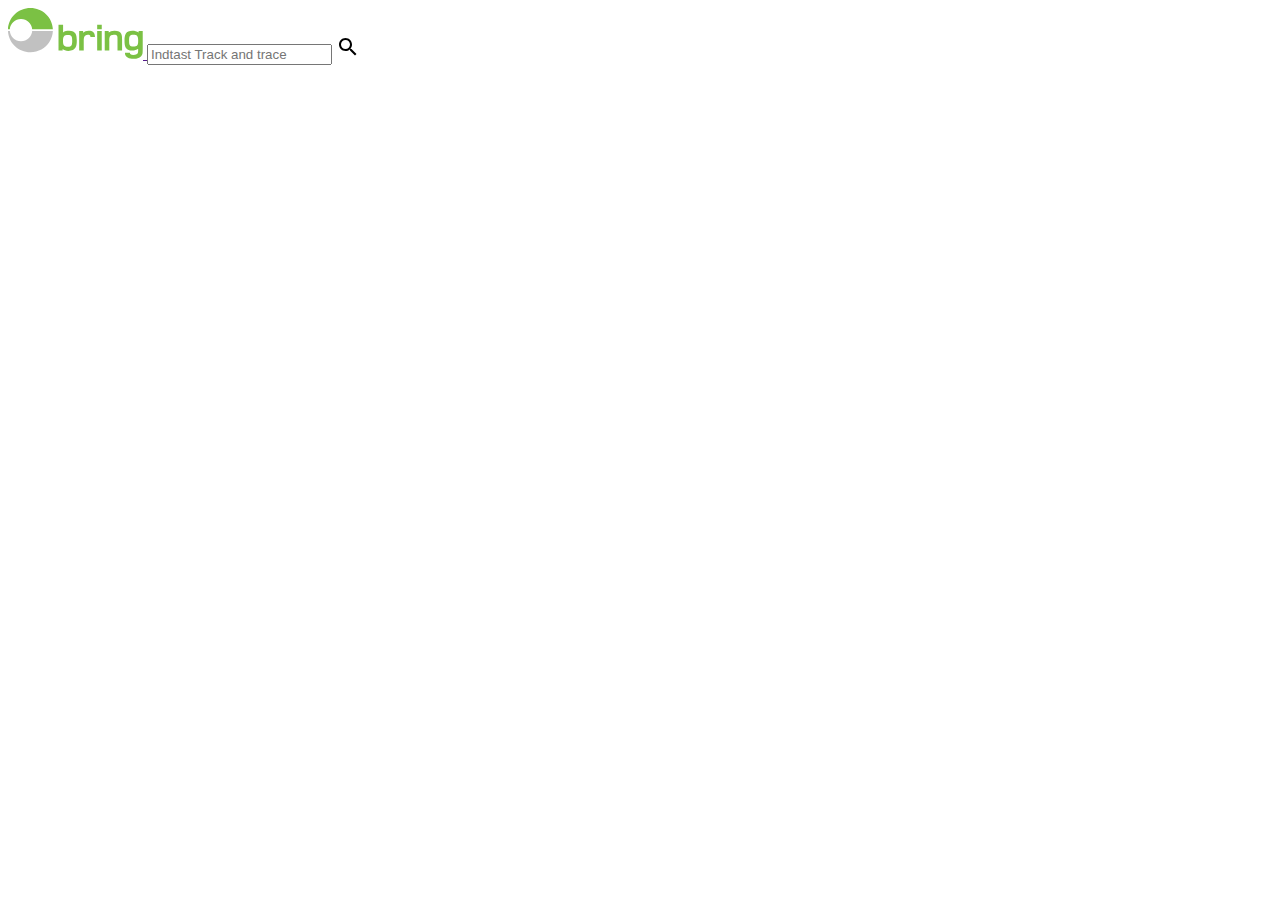
==== CSS Prøveeksamen/index.html @ 12c3d3b9 "Prøveeksamen" ====
<!DOCTYPE html>
<html lang="en">
<head>
    <meta charset="UTF-8">
    <meta http-equiv="X-UA-Compatible" content="IE=edge">
    <meta name="viewport" content="width=device-width, initial-scale=1.0">
    <title>Document</title>
    <link rel="stylesheet" href="style.css">
</head>
<body>
    <nav>
        <a href="">
            <svg xmlns="http://www.w3.org/2000/svg" width="135" height="51" viewBox="0 0 135 51">
                <g fill="none" fill-rule="evenodd">
                    <path class="logo-part-1" d="M89.174 21.286h4.58v-4.524h-4.58v4.524zm0 21.286h4.58V23.06h-4.58v19.512zm36.02-4.083c-3.405 0-4.095-1.243-4.095-5.806 0-4.564.69-5.965 4.094-5.965 3.933 0 4.988 1.08 4.988 5.964 0 4.883-1.055 5.805-4.988 5.805zm5.392-15.43v1.538c-1.54-1.36-4.053-1.882-6.162-1.882-6.81 0-7.905 4.044-7.905 9.968 0 4.684.445 9.888 7.945 9.888 1.905 0 4.256-.44 5.676-1.723 0 1 .042 2.41-.08 3.41-.244 1.84-2.15 2.642-4.784 2.642-2.555 0-3.362-.712-3.362-2.113h-4.99c0 4.964 4.5 5.955 8.472 5.955 3.65 0 8.435-.96 9.164-5.604.162-1.08.162-2.848.162-4.65V23.06h-4.136zm-24.17-.344c-2.796 0-4.58.88-5.715 1.882v-1.54H96.73v19.514h4.58v-9.088c0-3.402-.363-6.765 4.582-6.765 3.975 0 3.61 1.8 3.61 5.564v10.288h4.58v-10.65c0-4.24.326-9.206-7.663-9.206zm-25.844 0c-2.312 0-4.136.72-5.434 2.083v-1.74h-3.972V42.57h4.58v-8.487c0-1.52-.08-3.682.448-5.084.485-1.32 1.662-2.32 3.567-2.32 1.907 0 2.663.4 2.663 2.202h4.554c0-4.284-2.148-6.166-6.405-6.166zM60.076 38.81c-3.934 0-5.07-1.082-5.07-5.965 0-4.886 1.136-5.965 5.07-5.965 3.405 0 4.134 1.4 4.134 5.965 0 4.563-.73 5.964-4.134 5.964zm1.012-16.094c-2.148 0-4.5.24-6 1.763v-7.73h-4.58V42.57h4.133V41.01c1.218 1.08 3.084 1.88 5.72 1.88 7.904 0 8.43-5.282 8.43-10.045 0-5.925-.93-10.13-7.702-10.13z" fill="#7bc144"></path>
                    <path class="logo-part-2" d="M13.003 33.26c-5.9 0-10.732-4.493-11.19-10.2H0c.472 11.834 10.333 21.286 22.435 21.286 7.95 0 14.933-4.08 18.922-10.234 2.084-3.213 3.35-6.993 3.513-11.052H24.192c-.458 5.707-5.29 10.2-11.19 10.2z" fill="#C1C1C1"></path>
                    <path class="logo-part-3" d="M1.813 21.285c.458-5.707 5.29-10.2 11.19-10.2 5.898 0 10.73 4.493 11.19 10.2H44.87C44.397 9.45 34.536 0 22.435 0 10.333 0 .473 9.45 0 21.285h1.813" fill="#7bc144"></path>
                </g>
            </svg>
        </a>
        <input class="search" type="text" placeholder="Indtast Track and trace">
            <svg 
                xmlns="http://www.w3.org/2000/svg" width="24" height="24" viewBox="0 0 24 24"><path d="M15.5 14h-.79l-.28-.27C15.41 12.59 16 11.11 16 9.5 16 5.91 13.09 3 9.5 3S3 5.91 3 9.5 5.91 16 9.5 16c1.61 0 3.09-.59 4.23-1.57l.27.28v.79l5 4.99L20.49 19l-4.99-5zm-6 0C7.01 14 5 11.99 5 9.5S7.01 5 9.5 5 14 7.01 14 9.5 11.99 14 9.5 14z"/><path d="M0 0h24v24H0z" fill="none"/>
            </svg>
    </nav>
</body>
</html>
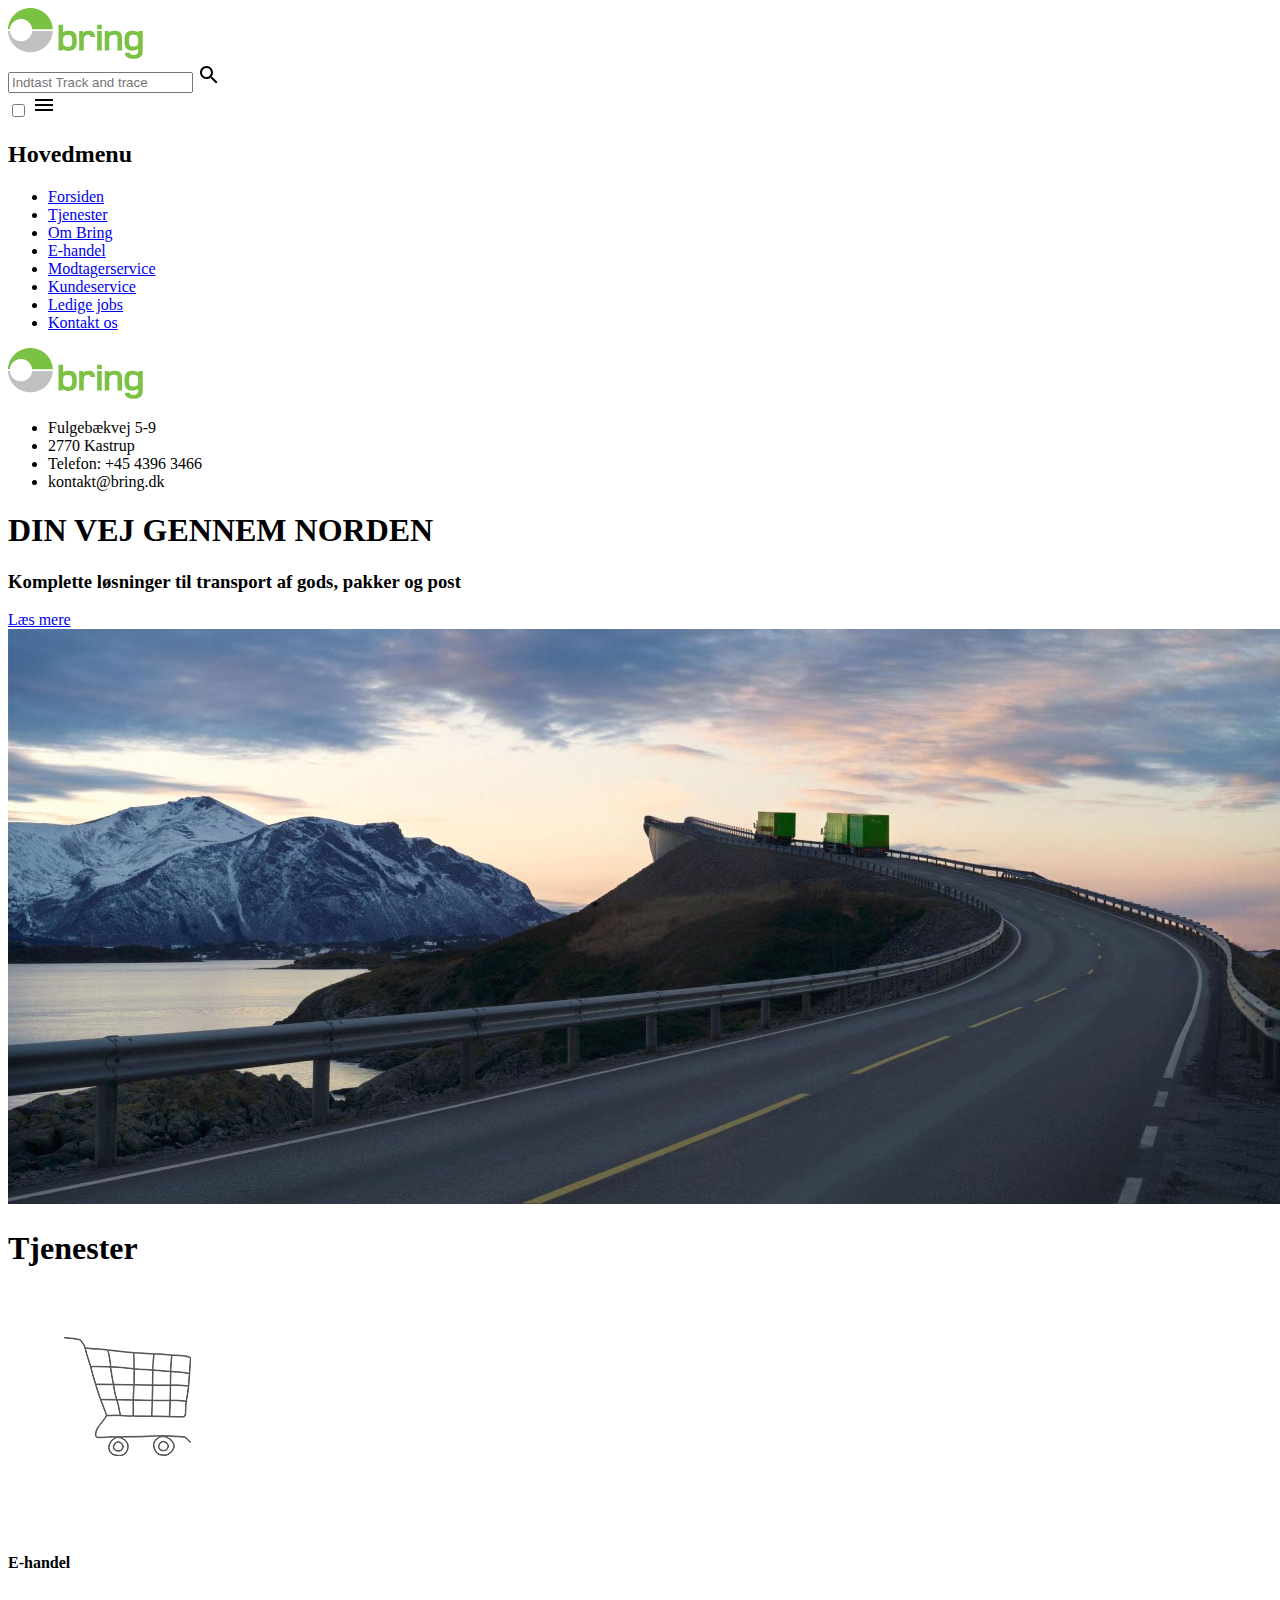
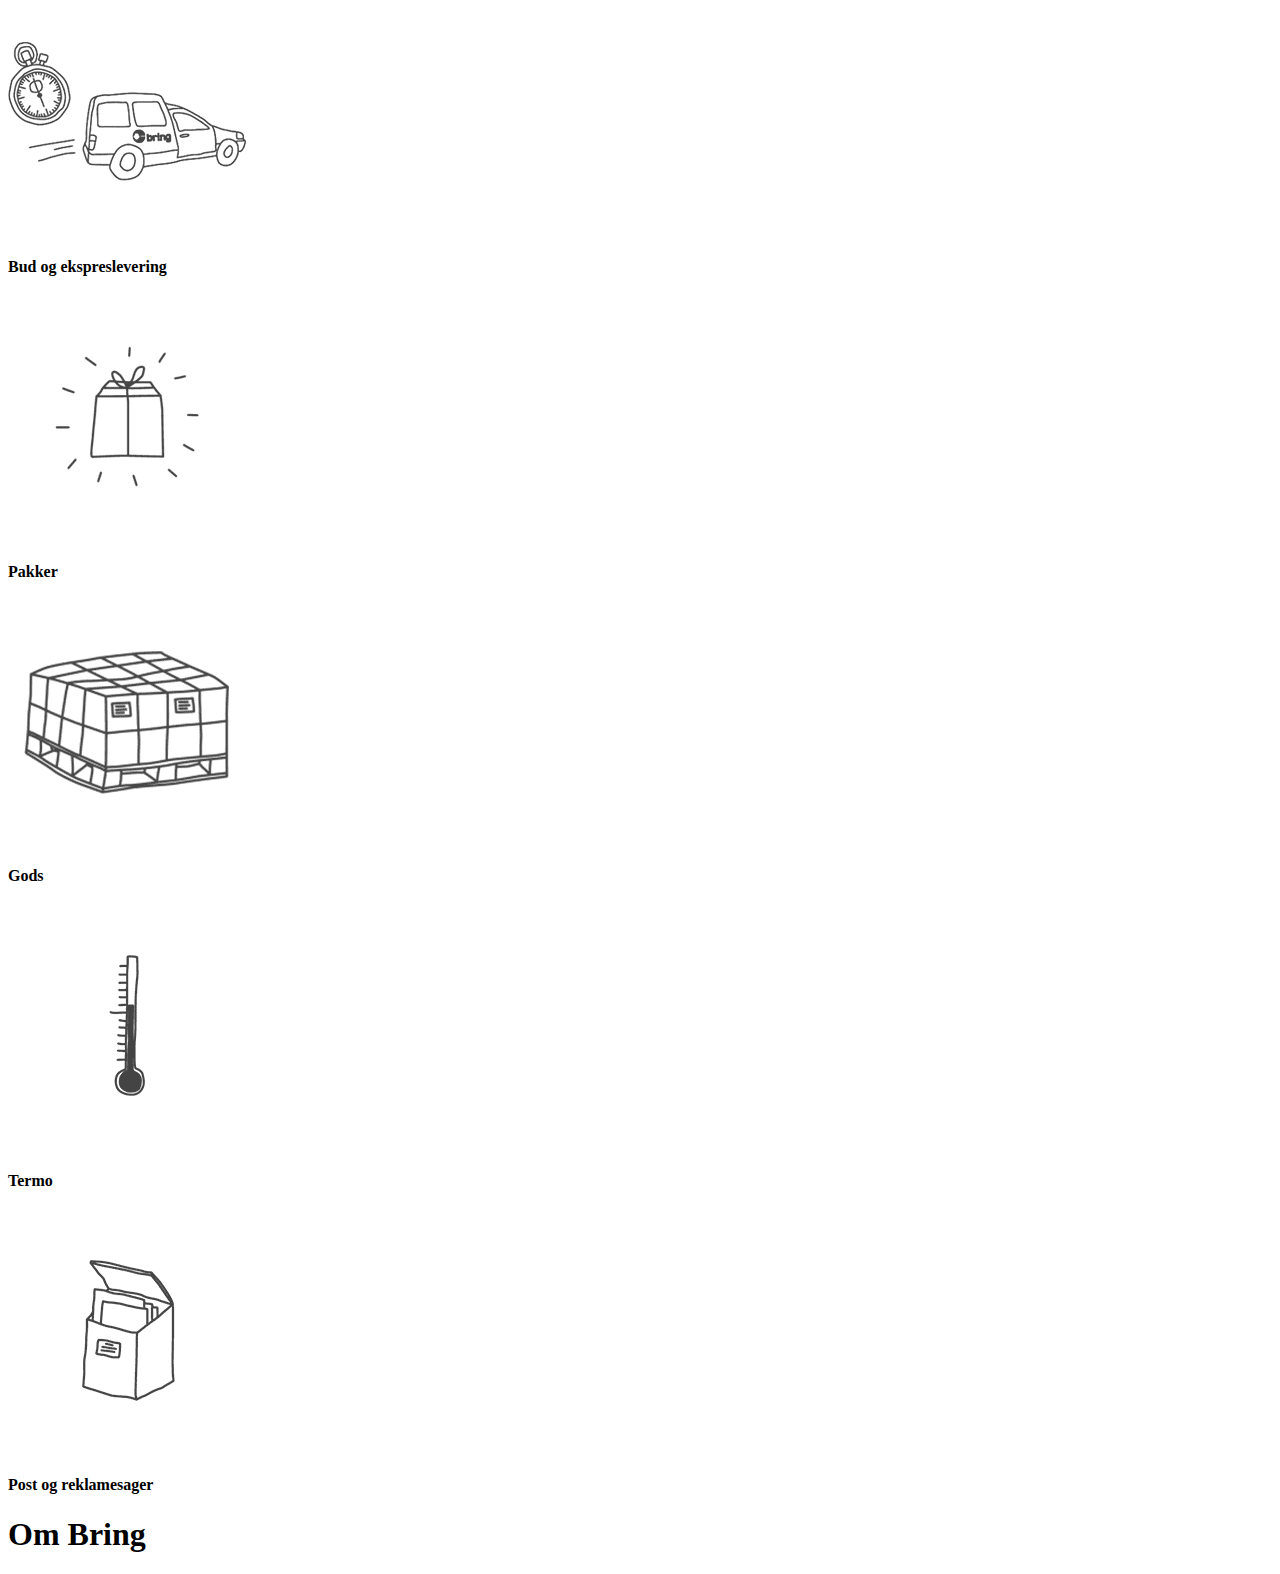
==== commit 3392e57e: "Prøveeksamen IP" ====
--- a/CSS Prøveeksamen/index.html
+++ b/CSS Prøveeksamen/index.html
@@ -9,7 +9,8 @@
 </head>
 <body>
     <nav>
-        <a href="">
+        <!-- BRING logo -->
+        <a class="bring-link" href="">
             <svg xmlns="http://www.w3.org/2000/svg" width="135" height="51" viewBox="0 0 135 51">
                 <g fill="none" fill-rule="evenodd">
                     <path class="logo-part-1" d="M89.174 21.286h4.58v-4.524h-4.58v4.524zm0 21.286h4.58V23.06h-4.58v19.512zm36.02-4.083c-3.405 0-4.095-1.243-4.095-5.806 0-4.564.69-5.965 4.094-5.965 3.933 0 4.988 1.08 4.988 5.964 0 4.883-1.055 5.805-4.988 5.805zm5.392-15.43v1.538c-1.54-1.36-4.053-1.882-6.162-1.882-6.81 0-7.905 4.044-7.905 9.968 0 4.684.445 9.888 7.945 9.888 1.905 0 4.256-.44 5.676-1.723 0 1 .042 2.41-.08 3.41-.244 1.84-2.15 2.642-4.784 2.642-2.555 0-3.362-.712-3.362-2.113h-4.99c0 4.964 4.5 5.955 8.472 5.955 3.65 0 8.435-.96 9.164-5.604.162-1.08.162-2.848.162-4.65V23.06h-4.136zm-24.17-.344c-2.796 0-4.58.88-5.715 1.882v-1.54H96.73v19.514h4.58v-9.088c0-3.402-.363-6.765 4.582-6.765 3.975 0 3.61 1.8 3.61 5.564v10.288h4.58v-10.65c0-4.24.326-9.206-7.663-9.206zm-25.844 0c-2.312 0-4.136.72-5.434 2.083v-1.74h-3.972V42.57h4.58v-8.487c0-1.52-.08-3.682.448-5.084.485-1.32 1.662-2.32 3.567-2.32 1.907 0 2.663.4 2.663 2.202h4.554c0-4.284-2.148-6.166-6.405-6.166zM60.076 38.81c-3.934 0-5.07-1.082-5.07-5.965 0-4.886 1.136-5.965 5.07-5.965 3.405 0 4.134 1.4 4.134 5.965 0 4.563-.73 5.964-4.134 5.964zm1.012-16.094c-2.148 0-4.5.24-6 1.763v-7.73h-4.58V42.57h4.133V41.01c1.218 1.08 3.084 1.88 5.72 1.88 7.904 0 8.43-5.282 8.43-10.045 0-5.925-.93-10.13-7.702-10.13z" fill="#7bc144"></path>
@@ -18,10 +19,86 @@
                 </g>
             </svg>
         </a>
-        <input class="search" type="text" placeholder="Indtast Track and trace">
-            <svg 
-                xmlns="http://www.w3.org/2000/svg" width="24" height="24" viewBox="0 0 24 24"><path d="M15.5 14h-.79l-.28-.27C15.41 12.59 16 11.11 16 9.5 16 5.91 13.09 3 9.5 3S3 5.91 3 9.5 5.91 16 9.5 16c1.61 0 3.09-.59 4.23-1.57l.27.28v.79l5 4.99L20.49 19l-4.99-5zm-6 0C7.01 14 5 11.99 5 9.5S7.01 5 9.5 5 14 7.01 14 9.5 11.99 14 9.5 14z"/><path d="M0 0h24v24H0z" fill="none"/>
+        
+        <div>
+            <!-- Search box -->
+            <input class="search" type="text" placeholder="Indtast Track and trace">
+            <!-- Search logo -->
+            <svg xmlns="http://www.w3.org/2000/svg" width="24" height="24" viewBox="0 0 24 24">
+                <path d="M15.5 14h-.79l-.28-.27C15.41 12.59 16 11.11 16 9.5 16 5.91 13.09 3 9.5 3S3 5.91 3 9.5 5.91 16 9.5 16c1.61 0 3.09-.59 4.23-1.57l.27.28v.79l5 4.99L20.49 19l-4.99-5zm-6 0C7.01 14 5 11.99 5 9.5S7.01 5 9.5 5 14 7.01 14 9.5 11.99 14 9.5 14z"/><path d="M0 0h24v24H0z" fill="none"/>
             </svg>
+        </div>
+        
+        <!-- Menu -->
+        <div>
+            <!-- Checkbox -->
+            <input class="menu-btn" type="checkbox">
+            <!-- Hamburger icon -->
+            <svg xmlns="http://www.w3.org/2000/svg" width="24" height="24" viewBox="0 0 24 24" fill="black"><path d="M0 0h24v24H0z" fill="none"/><path d="M3 18h18v-2H3v2zm0-5h18v-2H3v2zm0-7v2h18V6H3z"/></svg>
+            <!-- Menu indhold-->
+            <header>
+                <h2>
+                    Hovedmenu
+                </h2>
+            </header>
+            <ul>
+                <li> <a href="#">Forsiden</a> </li>
+                <li> <a href="#">Tjenester</a> </li>
+                <li> <a href="#">Om Bring</a> </li>
+                <li> <a href="#">E-handel</a> </li>
+                <li> <a href="#">Modtagerservice</a> </li>
+                <li> <a href="#">Kundeservice</a> </li>
+                <li> <a href="#">Ledige jobs</a> </li>
+                <li> <a href="#">Kontakt os</a> </li>
+            </ul>
+            <!-- Under menu -->
+            <footer>
+                <svg xmlns="http://www.w3.org/2000/svg" width="135" height="51" viewBox="0 0 135 51">
+                    <g fill="none" fill-rule="evenodd">
+                        <path class="logo-part-1" d="M89.174 21.286h4.58v-4.524h-4.58v4.524zm0 21.286h4.58V23.06h-4.58v19.512zm36.02-4.083c-3.405 0-4.095-1.243-4.095-5.806 0-4.564.69-5.965 4.094-5.965 3.933 0 4.988 1.08 4.988 5.964 0 4.883-1.055 5.805-4.988 5.805zm5.392-15.43v1.538c-1.54-1.36-4.053-1.882-6.162-1.882-6.81 0-7.905 4.044-7.905 9.968 0 4.684.445 9.888 7.945 9.888 1.905 0 4.256-.44 5.676-1.723 0 1 .042 2.41-.08 3.41-.244 1.84-2.15 2.642-4.784 2.642-2.555 0-3.362-.712-3.362-2.113h-4.99c0 4.964 4.5 5.955 8.472 5.955 3.65 0 8.435-.96 9.164-5.604.162-1.08.162-2.848.162-4.65V23.06h-4.136zm-24.17-.344c-2.796 0-4.58.88-5.715 1.882v-1.54H96.73v19.514h4.58v-9.088c0-3.402-.363-6.765 4.582-6.765 3.975 0 3.61 1.8 3.61 5.564v10.288h4.58v-10.65c0-4.24.326-9.206-7.663-9.206zm-25.844 0c-2.312 0-4.136.72-5.434 2.083v-1.74h-3.972V42.57h4.58v-8.487c0-1.52-.08-3.682.448-5.084.485-1.32 1.662-2.32 3.567-2.32 1.907 0 2.663.4 2.663 2.202h4.554c0-4.284-2.148-6.166-6.405-6.166zM60.076 38.81c-3.934 0-5.07-1.082-5.07-5.965 0-4.886 1.136-5.965 5.07-5.965 3.405 0 4.134 1.4 4.134 5.965 0 4.563-.73 5.964-4.134 5.964zm1.012-16.094c-2.148 0-4.5.24-6 1.763v-7.73h-4.58V42.57h4.133V41.01c1.218 1.08 3.084 1.88 5.72 1.88 7.904 0 8.43-5.282 8.43-10.045 0-5.925-.93-10.13-7.702-10.13z" fill="#7bc144"></path>
+                        <path class="logo-part-2" d="M13.003 33.26c-5.9 0-10.732-4.493-11.19-10.2H0c.472 11.834 10.333 21.286 22.435 21.286 7.95 0 14.933-4.08 18.922-10.234 2.084-3.213 3.35-6.993 3.513-11.052H24.192c-.458 5.707-5.29 10.2-11.19 10.2z" fill="#C1C1C1"></path>
+                        <path class="logo-part-3" d="M1.813 21.285c.458-5.707 5.29-10.2 11.19-10.2 5.898 0 10.73 4.493 11.19 10.2H44.87C44.397 9.45 34.536 0 22.435 0 10.333 0 .473 9.45 0 21.285h1.813" fill="#7bc144"></path>
+                    </g>
+                </svg>
+                <ul>
+                    <li> Fulgebækvej 5-9 </li>
+                    <li> 2770 Kastrup </li>
+                    <li> Telefon: +45 4396 3466 </li>
+                    <li> kontakt@bring.dk </li>
+                </ul>
+            </footer>
+        </div>
     </nav>
+
+    <main>
+        <section>
+            <h1> DIN VEJ GENNEM NORDEN </h1>
+            <h3> Komplette løsninger til transport af gods, pakker og post </h3>
+            <a class="læs-1" href="#">Læs mere</a>
+            <img src="img/hero-02.jpg" alt="lastbiler på bro" class="tittel">
+        </section>
+
+        <section>
+            <h1> Tjenester </h1>
+            
+            <img src="img/shopping-cart.png" alt="Shopping cart" class="cart">
+            <h4> E-handel </h4>
+            <img src="img/courier-illustration.png" alt="Courier courier illustration" class="courier">
+            <h4> Bud og ekspreslevering </h4>
+            <img src="img/parcel-illustration.png" alt="Pakke" class="pakker">
+            <h4> Pakker </h4>
+            <img src="img/cargo-illustration.png" alt="Cargo" class="gods">
+            <h4> Gods </h4>
+            <img src="img/tempererat.png" alt="Tempererat" class="termometer">
+            <h4> Termo </h4>
+            <img src="img/mailbox.png" alt="Mailbox" class="mailbox">
+            <h4> Post og reklamesager </h4> 
+        </section>
+
+        <section>
+            <h1> Om Bring </h1>
+            
+        </section>
+    </main>
 </body>
 </html>